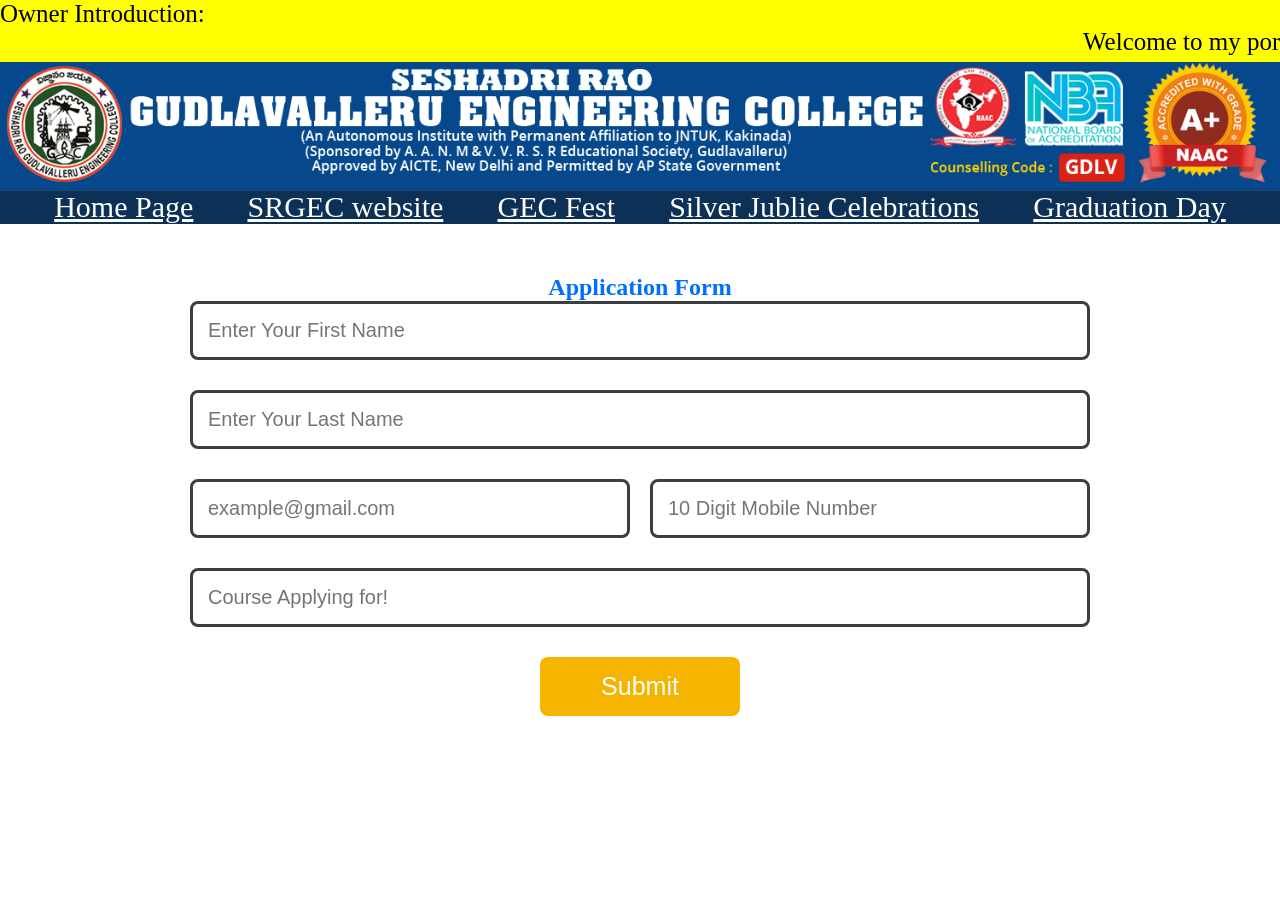
==== applynow.html @ 6083e709 "Add files via upload" ====
<!DOCTYPE html>
<html lang="en">
<head>
    <meta charset="UTF-8">
    <meta name="viewport" content="width=device-width, initial-scale=1.0">
    <title>Application</title>
    <link rel="stylesheet" href="stylefinal.css">
</head>
<body>
    <div class="latest-news">
        <span class="labell">Owner Introduction:</span>

        <marquee behavior="scroll" direction="left" scrollamount="15">
            Welcome to my portfolio website! I am <b>Kasula Naimisha</b>, a B.Tech (Computer Science & Engineering) graduate from <b>Seshadri Rao Gudlavalleru Engineering College (SRGEC)</b>. I recently completed a <b>3-month Business Development Executive Internship</b> at <b>GenZ EducateWing, Bangalore</b>. I am currently seeking an opportunity as a <b>Full Stack Developer</b>. To showcase my technical skills, I designed and developed this website using <b>HTML5</b> and <b>CSS3</b>. As an aspiring Full Stack Developer, I continuously improve my skills by building real-world projects and learning new technologies every day. I regularly share my projects, certifications, achievements, and professional journey on <b>linkedin<a href="https://www.linkedin.com/in/naimisha-kasula/"></a></b>. Thank you for visiting my website, and I invite you to explore my work and connect with me on LinkedIn.

    </marquee>
    </div>
        <div class="srcimag">
        <img src="images/SRGEC image.png" width="100%">

    </div>
     <header>
        <nav>
            <ul class="align">
                <li class="current"><a href="Home.html">Home Page</a></li>
                <li><a href="SRGEC website.html">SRGEC website</a></li>
                <li><a href="GEC Fest.html">GEC Fest</a></li>
                <li><a href="Silver.html">Silver Jublie Celebrations</a></li>
                <li><a href="Graduation.html">Graduation Day</a></li>
                
            </ul>
        </nav>
        
        

    </header>
    <main>
        <div class="form-container">
            <h2>Application Form</h2>
            <form class="application-form">
                <input type="text" placeholder="Enter Your First Name" required>

                <input type="text" placeholder="Enter Your Last Name" required>

                <div class="row">
                    <input type="email" placeholder="example@gmail.com" required>
                    <input type="tel" placeholder="10 Digit Mobile Number"
                    pattern="[0-9]{10}" required>
                </div>

                <input type="text" placeholder="Course Applying for!" required>

                <button type="submit">Submit</button>
            </form>
       </div> 
    </main>
</body>
</html>
---- stylefinal.css ----
body{
    background-color:white;
    text-decoration: none;

}


.skip-link {
    
    font-size: 22px;
    color:white;
}
.skip-link:hover{
    color: rgb(205, 205, 62);
}



.align{
    display:flex;
    
    justify-content: space-evenly;
    background-color:rgb(13, 49, 86);
    font-size: 30px;
    overflow-x: visible;
    box-shadow: inset 0 1px 0 rgba(255, 255, 255, .1);
    text-decoration: none;
}



.align li a:hover {
    color: yellow;
}

.align a{
    color:white;
}







.srcimag{
    background-color:rgb(5, 72, 140);
    

}
.srgec{
    background-color:rgb(5, 72, 140);
}

    





h2{
    color:rgb(0, 110, 255);
    text-align: center;
    
}




.second{
    display: grid;
    grid-template-columns: repeat(2, 1fr);
    gap:0px;
    justify-items: center;

}




.srgecwebsite{
    background-image: url(images/college.jpeg);
    background-repeat: no-repeat; 
    background-size: cover;
    background-position: center;
    
    
    width: 100%;
    min-height:100vh;
    height:auto;

    
    font-size: 25px;
    
    
}
.srgecwebsite a:hover{
    color:#1b4f9b;
    text-transform:capitalize;
    text-decoration:none;
}


.owner {
    display: grid;
    grid-template-columns: repeat(3, 1fr);
    gap: 20px;
    justify-items: center;
    
}

.container{
    display: grid;
    grid-template-columns: repeat(2,1fr);
    
}

.container p{
    font-size: 25px;
}
.container h2{
    text-align: left;
    font-size: 35px;
}
.container h2:hover{
    color:yellow;
}






.button{
    
    width: 150px;
    height: 25px;
}

.principal p{
    font-size: 25px;

    text-align: left;
}
.principal h1{
    text-align: left;
}

.chairman p{
    font-size: 25px;

}

.chairman{
    border: 2px solid black;
}

.owner{
    border:2px solid black;
    
}
.container{
    border:2px solid black;
}


.Vallurupalli {
    border:2px solid black;

}
.Vallurupalli p{
    font-size: 25px;
}


.principal{
    border:2px solid black;
}
.principal img{
    display:block;
    margin:auto;
}
.principal h2{
    padding-right:25px ;
}
.svm{
    border: 2px solid black;
    
}
.vision img{
    width:150px;
}


.mission p{
    padding-left: 35px;
}

.mission img{
    padding-left: 35px;
}
.mission h2{
    padding-left: 35px;
}
.skip-link{
    color:black;
}
.latest-news{
    background-color: yellow;
}



.srgec{
    padding-top: 10px;
}
*{
    margin: 0;
    padding: 0;
    box-sizing: border-box;
}

html,body{
    width: 100%;
    overflow-x: hidden;
}
.satyanarayana p{
    font-size: 25px;
    padding-left: 35px;
    text-align: left;
}  
.satyanarayana img{
    display:block;
    margin:auto;
    
}
.satyanarayana h2{
    padding-right: 35px;
    color:rgb(5, 72, 140);
}
.vision{
    font-size:22px;

}
.vision p{
    padding-left: 35px;
}
.vision img{
    background-image: transparent;
}
.vision h2:hover{
    color:yellow;
}
.mission h2:hover{
    color:yellow;
}
.mission{
    font-size: 22px;
}
.skip-link{
    padding-right: 25px;
}
.satyanarayana h1{
    padding-left: 25px;
}

.principal h2{
    padding-right: 125px;
}
.mission img{
    width:150px;
    
}
.power{
    font-size: 25px;
    padding-left: 20px;
}
.Vallurupalli button{
    font-size: 25px;
    box-sizing: border-box;
}
.Vallurupalli button:hover{
    background-color: green;
}
.theory{
    display:grid;
    grid-template-columns: repeat(3, 1fr);
    gap: 35px;
    justify-items:center;
}
.theory div:nth-child(odd){
    justify-items: center;
    width:fit-content;
    text-align: center;
    padding: 15px;
    margin:none;
    
}

.theory h1{
    font-size: 22px;
}
.card{
    border-radius: 8px;
    box-shadow: 0 2px 10px rgba(0,0,0,0.15);
    overflow: hidden;
    text-align: center;

}
.card h1{
    color:rgb(88, 51, 51);
    background-color:#f4c430;
    font-size: 30px;
    font-family:'Lucida Sans', 'Lucida Sans Regular', 'Lucida Grande', 'Lucida Sans Unicode', Geneva, Verdana, sans-serif;
}

.card button{
    text-decoration: none;
    background-color: pink;
    box-sizing: border-box;
    border-radius: 8px;
}
.card button:hover{
    color:green;
    font-size: 25px;
    text-transform: uppercase;
    text-decoration:none;
}


.galleri{
    padding-top: 35px;
    background-color: #5178b4;
    
}
.galleri h1{
    width: 100%;
    text-align: center;
    font-size: 55px;
    color: white;
}


.side-menu{
    position:fixed;
    
    top:60%;

    transform: translateY(50%);
    z-index: 999;
}

.side-menu .item{
    display: flex;
    align-items: center;
    width: 50px;
    height: 70px;
    margin: -20px 0;
    background: #0b6b3a;
    color: white;
    text-decoration: none;
    border-radius: 0 25px 25px 0;
    overflow:hidden;
    transition: width 0.4s;
    font-size: 25px;
}

.side-menu .item:nth-child(2){
    background: #f4c430;
}

.side-menu .item:nth-child(3){
    background: #1b4f9b;
}

.side-menu .icon{
    min-width: 50px;
    text-align: center;
    font-size: 22px;
}

.side-menu .text{
    white-space: nowrap;
    opacity: 0;
    transition: opacity .3s;
    padding-right: 20px;
}

.side-menu .item:hover{
    width: 180px;
}

.side-menu .item:hover .text{
    opacity: 1;
}
.latest-news{
    font-size: 25px;
}
.applynow{
    background-color:orange;
    width:100%;
    padding:50px;
}
.text{
    font-family: Arial, Helvetica, sans-serif;
    color:#fff

}
.text h1{
    font-size: 50px;
    font-weight: bold;
    margin-bottom:10px;
    
}
.text p{
    font-size: 24px;
}
.admission{
    width:85%;
    margin:auto;
    display:flex;
    justify-content:space-between;
    align-items:center;
}

@media screen and (max-width:768px){

.admission{
    flex-direction:column;
}
footer{
    height:auto;
    padding:30px;
}

}
/* Responsive Design */

@media screen and (max-width:768px){

    .align{
        flex-direction: column;
        align-items: center;
        font-size:20px;
    }

    .second,
    .owner,
    .container,
    .theory{
        grid-template-columns:1fr;
    }

    .Vallurupalli img,
    .principal img,
    .satyanarayana img{
        width:90%;
        padding-left:0;
        display:block;
        margin:auto;
    }

    .container h2,
    .container p,
    .principal p,
    .chairman p,
    .Vallurupalli p,
    .satyanarayana p,
    .vision,
    .mission{
        font-size:18px;
        text-align:center;
        padding:10px;
    }

    .text h1{
        font-size:30px;
    }

    .text p{
        font-size:18px;
    }

    footer{
        height:auto;
        padding:30px;
        font-size:20px;
    }

    .side-menu{
        display:none;
    }
}


.align{
    display:flex;
    justify-content:space-evenly;
    list-style:none;
    flex-wrap:wrap;
}

@media screen and (max-width:768px){
    .align{
        flex-direction:column;
        align-items:center;
    }

    .align li{
        margin:10px 0;
    }
}
@media screen and (max-width:768px){

.owner{
    grid-template-columns:1fr;
}

}
@media screen and (max-width:768px){

.theory{
    grid-template-columns:1fr;
}

}
@media screen and (max-width:1024px){

.theory{
    grid-template-columns:repeat(2,1fr);
}

}
.footer{
    background-color: #1b4f9b;
    color: #fff;
    display:grid;
    grid-template-columns: repeat(3, 1fr);
    gap: 35px;
    justify-items:center;
    
}

    



.footers a{
    color:white;
    display: grid;
    font-size: 25px;
}


.contact-item{
    font-size:30px;
}
.quick-links{
    font-size:35px;
}
.quick-links h2{
    color:  #f4c430;
    padding-bottom: 20px;
    font-size: 45px;
}
.quick-links a{
    color:#ffffff;
    text-decoration: none;
}
.quick-links a:hover{
    color: #f4c430;
    text-decoration: underline;
    text-transform: uppercase;
}
.footer-content h2{
    color:  #f4c430;
    padding-bottom: 20px;
}
.buttons a{
    font-size: 20px;
    font-weight: bold;
    text-decoration: none;
    padding: 12px 25px;
    display: inline-block;
    border-radius: 50px;
    transition: 0.3s ease;
    border-style: double;
}

.buttons a:hover{
    background-color: #0b6b3a;
    transform: scale(1.05);
}
.current{
    text-decoration: none;
    border-radius: 8px;
}
.theory{
    background-image:url(images/Graduate.jpeg);
    background-position: center center;
    width: 100%;
    min-height: 100vh;
    background-repeat: no-repeat;
    background-size: cover;
    
   

    
    
}
.card{
    height: fit-content;
    background-color: none;
}
.card h2{
    color:#1b4f9b;
}
.card h2:hover{
    color:#326587;
}

.student-achievements{
    font-size: 25px;
    padding-top: 29px;
}
.student-achievements h2 a{
    color:rgb(27, 161, 117);
    
}


.Vallurupalli h2{
    text-align: left;
    font-size: 35px;
}
.location{
    width:100px;
    height:100px;
}
.footer{
    background-size:auto;
    background:#213b77;
    min-height:500px;
}
.footer-content h2{
    font-size: 45px;
    color: #f4c430;
}
.location h2{
    font-size: 45px;
    color:#f4c430;
}

.finaaly {
    color:white;
    font-size: 18px;
    text-align: center;
    min-height: 90px;
    background-color: #326587;
    display: grid;
    grid-template-columns: repeat(3,1fr);
    gap:35px;
    
    
}


.icons a{
    color:#fff;
    font-size: 20px;
    font-weight: bold;
    text-decoration: none;
    padding:15px 30px;
    border-radius: 50px;
    transition: 0.3s ease;
    border-style: double;
    position: relative;
    top:15px;
}
.icons h2{
    color: #f4c430;
    font-size: 30px;
}
.icons a:hover{
    color: #0b6b3a;
}

.made p{
    font-size: 22px;
}


.srgecwebsite{
    font-size: 35px;
    color:#212477;
}

.Gallery{
    background-image:url(images/Groupphoto.jpeg);
    width:100%;
    min-height:100vh;
    background-position: center center;
    background-repeat: no-repeat;
    background-size: cover;


}

.Gallery img{
    
    opacity: 0.5;   /* 0 = fully transparent, 1 = fully visible */
}

.Gallery p{
    color:#1b4f9b;
    font-size: 45px;
    text-align:center;
    text-overflow: ellipsis;
}



.form-container{
    width:80%;
    max-width:900px;
    margin:50px auto;
}

.form-container h1{
    text-align:center;
    margin-bottom:30px;
}

.application-form{
    display:flex;
    flex-direction:column;
    gap:30px;
}

.application-form input{
    width:100%;
    padding:15px;
    font-size:20px;
    border:3px solid #3f3e3e;
    border-radius:8px;
    box-sizing:border-box;
}

.row{
    display:flex;
    gap:20px;
}

.row input{
    width:50%;
}

button{
    width:200px;
    padding:15px;
    margin:auto;
    border:none;
    background:#f5b400;
    color:white;
    font-size:25px;
    border-radius:8px;
    cursor:pointer;
}

button:hover{
    background: #0b6b3a;
}
.silver-jubliee img{
    border-radius: 8px;
    border:3px solid black;
    padding: 20px;
    background-color: hsl(148, 20%, 27%);
    height: 300px;
    width: 100%;
    transition: 0.3s;
}
.silver-jubliee{
    display: grid;
    grid-template-columns: repeat(4,1fr);
    gap: 20px;
    padding: 20px;

}
.silver-jubliee img:hover{
    color:#f5b400;
}
.event-links{
    display: flex;
    gap: 20px;
    justify-content: center;
    flex-wrap: wrap;
}

.silver-jubilee-content p{
    font-size: 25px;
}

  

.headings1{
    color:#213b77;
    text-align: center;
    font-size: 35px;
    text-decoration: underline;
    font-style: italic;
  
   
}
.hello{
    
    background-color: pink;
}
.hello img{
    top:20px;
    width:300px;
    background-color: pink;
}

.toffan{
    background-color: pink;
}
.toffan ul{
    text-align: center;
    align-items: center;
    font-size: 25px;
    color:rgb(67, 47, 47);
}
.grids img{
    height:max-content;
    width:350px;
    border: 15px solid black;
    padding:5px;
    background-color:#3f3e3e;
}
.grids{
    background-image: url(images/MyGraduation.jpeg);
    background-position:center;
    background-repeat: no-repeat;
    background-size: cover;
}
.silver-jubilee-content p{
    background-color: rgb(172, 159, 159);
}
.silver-jubilee-content h1{
    background-color: #326587;
    color:#fff;
    text-align: center;
}
.silver-jubliee{
    background-color: #6a94a4;
}
.event-links{
    background-color: rgb(139, 157, 101);
}
.heading1{
    background-color:  rgb(59, 93, 145);
    color: white;
    text-decoration: double;
    font-style: italic;
    font-size: 25px;
}
.Long{
    background-color: #808080;
}
.srgecwebsite h3{
    font-weight: 100;
    background-color: #808080;
    
}
.link2 a:hover{
    color:yellow;
   
}
.link2{
    background-color: #808080;
    color:black;
}
.skip-link{
    color:#0b6b3a;
    background-color: grey;
    font-size: 35px;
}
.fest{
    background-color: #6a94a4;
    display: grid;
    grid-template-columns: repeat(2,0.5fr);
    padding: 3px;
    border: 2px solid black;
    

}
.fest p{
    background-color: #808080;
}
.fest h2{
    color:black;
    background-color: rgb(172, 149, 106);
}
.fest img{
    width: 350px;
    height: 250px;
    object-fit: cover;

}
.alls img{
    object-fit:cover;
    width:100;
    height:30vh;
    
}
.alle img{
    width: 400px;
    object-fit: cover;
    padding-left: 30px;
}
.allo img{
    width: 400px;

}
.allw img{
    width:700px;
}
.ally img{
    width:700px;
}
.allp img{
    width:500px;
}
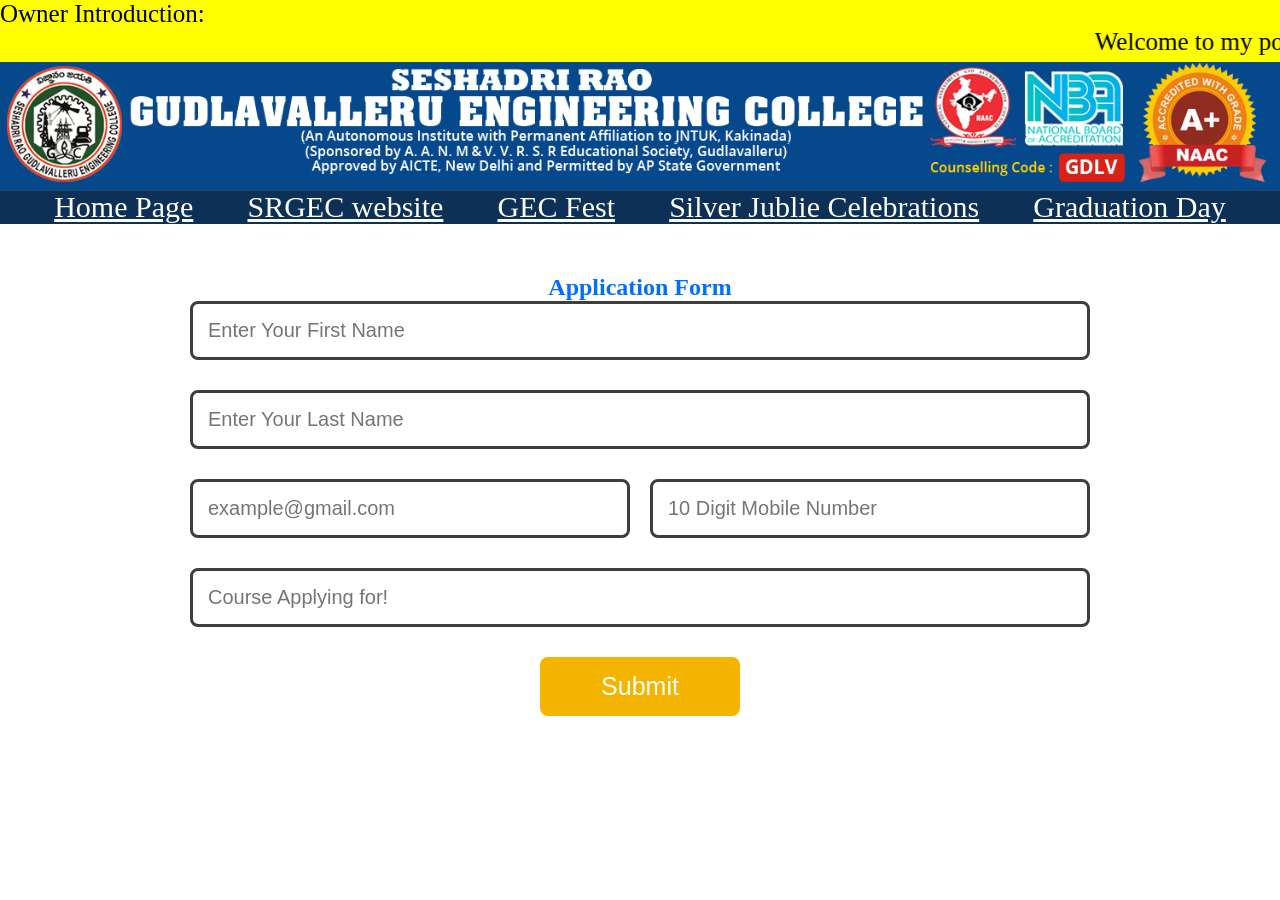
==== commit 73715569: "applynow.html" ====
--- a/applynow.html
+++ b/applynow.html
@@ -22,7 +22,7 @@
      <header>
         <nav>
             <ul class="align">
-                <li class="current"><a href="Home.html">Home Page</a></li>
+                <li class="current"><a href="index.html">Home Page</a></li>
                 <li><a href="SRGEC website.html">SRGEC website</a></li>
                 <li><a href="GEC Fest.html">GEC Fest</a></li>
                 <li><a href="Silver.html">Silver Jublie Celebrations</a></li>
@@ -55,4 +55,4 @@
        </div> 
     </main>
 </body>
-</html>+</html>
